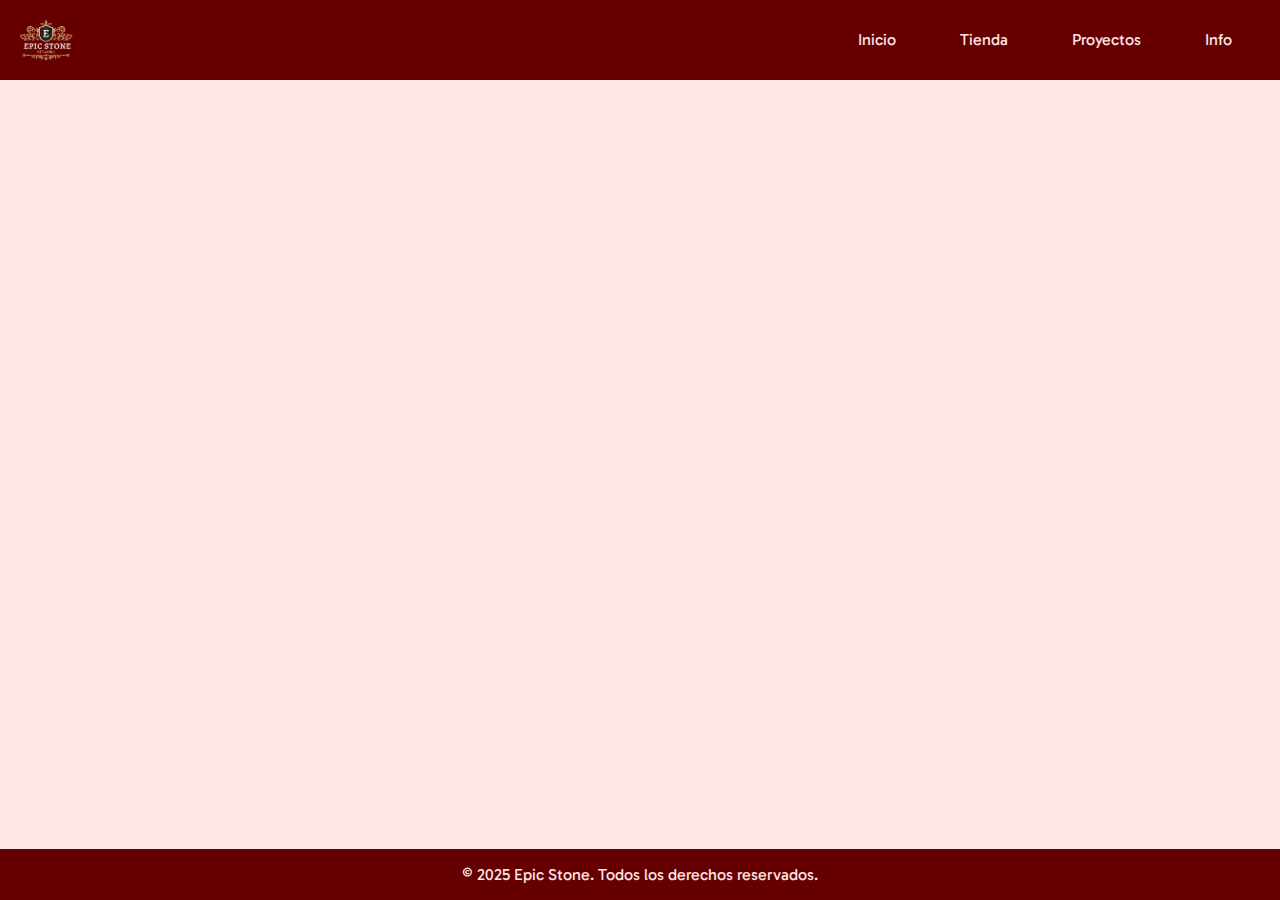
==== info.html @ be71c2c6 "modified:   index.html 	new file:   info.html 	new file:   proyects.html 	modified:   resources/css/" ====
<!DOCTYPE html>
<html lang="en">
<head>
    <meta charset="UTF-8">
    <meta name="viewport" content="width=device-width, initial-scale=1.0">
    <meta name="description" content="Epic Stone Network - Minecraft community projects, shop, server updates, and more.">
    <meta name="keywords" content="Minecraft, Epic Stone, Minecraft Server, EpicStone Projects, Minecraft Shop">
    <meta name="author" content="Epic Stone Network">

    <link rel="stylesheet" href="./resources/css/style.css" type="text/css">
    <link rel="preconnect" href="https://fonts.googleapis.com">
    <link rel="preconnect" href="https://fonts.gstatic.com" crossorigin>
    <link href="https://fonts.googleapis.com/css2?family=Agbalumo&family=Dancing+Script&family=Gabarito&family=Great+Vibes&family=Trirong&display=swap" rel="stylesheet">
    <title>Epic Stone NET</title>
    <link rel="icon" href="resources/img/favicon.ico" type="image/x-icon">
</head>
<body>
    <!-- Navbar section -->
    <section id="navbar">
        <div class="navbar">
            <div class="navbar-content">
                <div class="logo"><img src="resources/img/webLogo.png" alt="logo"></div>
                <ul>
                    <li class="link"><a href="/">Inicio</a></li>
                    <li class="link tooltip"><a href="https://tienda.epicstone.es/" target="_blank">Tienda</a><span class="tooltiptext">Enlace externo</span></li>
                    <li class="link"><a href="proyects.html">Proyectos</a></li>
                    <li class="link"><a href="info.html">Info</a></li>
                </ul>
            </div>
        </div>
    </section>
    <!-- <div>
        <iframe width="1550" height="890" src="https://miro.com/app/live-embed/uXjVN9XRhZA=/?moveToViewport=-1269,-504,3150,1806&embedId=71338494319" frameborder="0" scrolling="no" allow="fullscreen; clipboard-read; clipboard-write" allowfullscreen></iframe>
    </div> -->
    <footer class="site-footer">
        <div class="footer-content">
            <p>&copy; 2025 Epic Stone. Todos los derechos reservados.</p>
        </div>
    </footer>
</body>
</html>
---- resources/css/style.css ----
/* 
    Background Color: --bg-dark: #660000;
    
*/

*,head {
    margin: 0;
    padding: 0;
}
html{
    height: 100%;
}
body {
    height: 100%;
    display: flex;
    flex-direction: column;
    margin: 0;
    padding: 0;
    background-color: var(--bg-light);
}
:root{
    --bg-dark: #660000;
    --bg-light: #ffe6e6;
    --text-dark: #2d0000;
    --text-light: #ffe6e6;
    --hover-color: #ffb3d1;
    --fontDancing: 'Dancing Script';
    --fontGreat: 'Great Vibes';
    --fontGaba: 'Gabarito';
    --fontPoppins: 'Poppins';
    --fontAgba: 'Agbalumo';
    --fontTrig: 'Trirong';
}
.logo {
    display: flex;
    align-items: center;
}
.logo img {
    height: 60px;
}
/* .title {
    font-family: var(--fontGreat);      NO NEED TO ADD TITLE FOR NOW ON NAVBAR (LOGO IMAGE ALREADY ON DISPLAY)
    font-size: 25px;
    color: var(--text-light);
    margin-left: 1em;
}*/
.navbar-content {
    display: flex;
    justify-content: space-between;
    align-items: center;
    padding: 0 1em;
    background-color: var(--bg-dark);
}   
.navbar-content ul{
    margin: 0;
    padding: 0;
    display: flex;
}
.navbar-content li {
    list-style: none;
}
.navbar-content a {
    color: var(--text-light);
    font-family: var(--fontGaba);
    display: block;
    line-height: 3em;
    padding: 1em 2em;
    text-decoration: none;
}
.navbar-content li:first-child {
    margin-right: auto;
}
.link a:hover {
    color: var(--hover-color);
}

/* TOOLTIP */

.tooltip {
    position: relative;
    display: inline-block;
}
.tooltiptext {
    visibility: hidden;
    font-family: var(--fontGaba);
    color: var(--text-dark);
    background-color: var(--bg-light);
    width: 120px;
    text-align: center;
    padding: 3px 5px;
    border: 3px solid;
    border-color: var(--bg-dark);
    border-radius: 10px;

    position: absolute;
    z-index: 1;
    bottom: -17%;
    left: 50%;
    transform: translateX(-50%);

    opacity: 0;
    transition: opacity 0.3s ease;
    pointer-events: none;
}
.tooltip:hover .tooltiptext {
    visibility: visible;
    opacity: 1;
}

.site-footer {
    background-color: var(--bg-dark);
    color: var(--text-light);
    text-align: center;
    padding: 1em 0;
    font-family: var(--fontGaba);
    margin-top: auto;
}

.footer-content p {
    margin: 0;
}
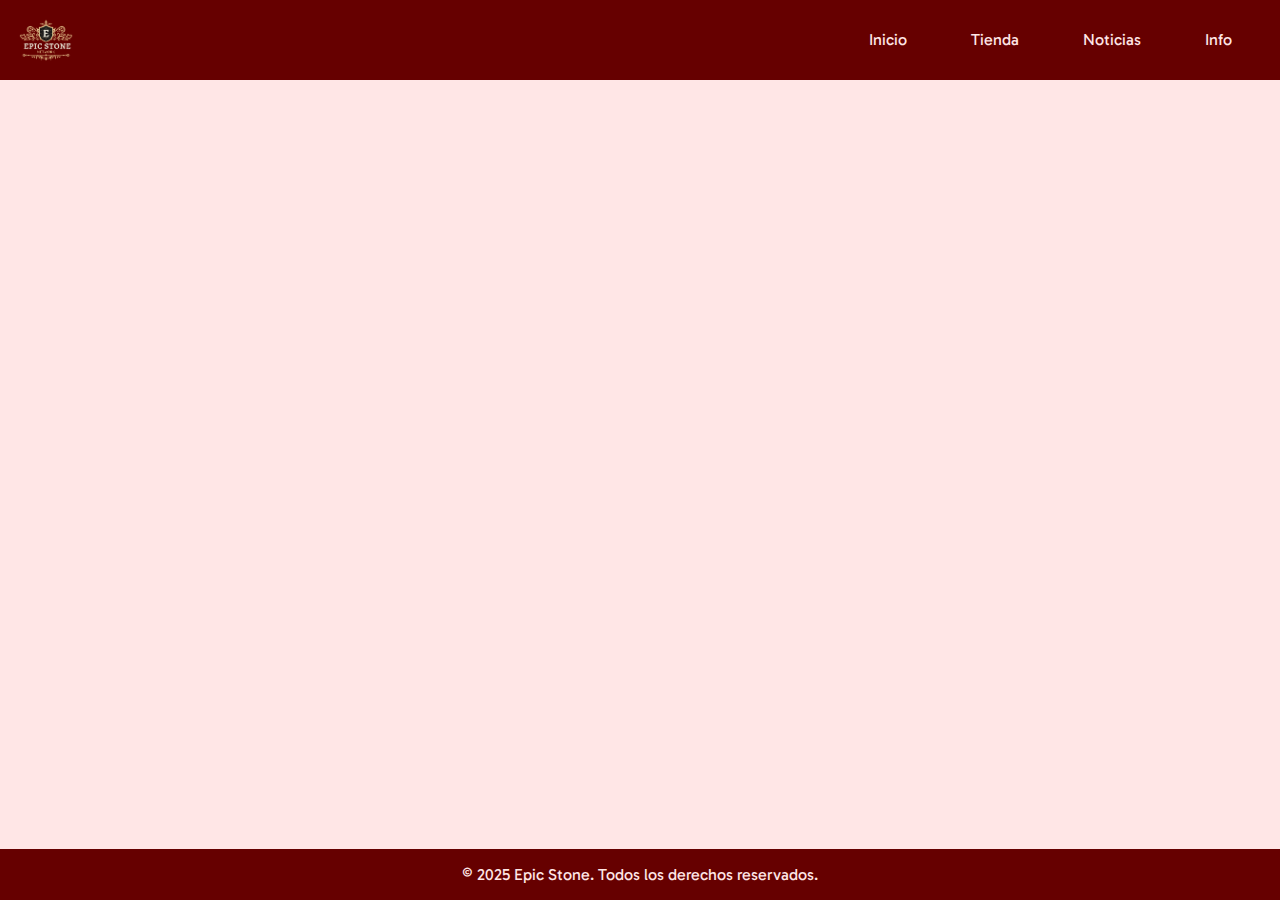
==== commit 2f87c1d6: "just commind damn it" ====
--- a/info.html
+++ b/info.html
@@ -23,7 +23,7 @@
                 <ul>
                     <li class="link"><a href="/">Inicio</a></li>
                     <li class="link tooltip"><a href="https://tienda.epicstone.es/" target="_blank">Tienda</a><span class="tooltiptext">Enlace externo</span></li>
-                    <li class="link"><a href="proyects.html">Proyectos</a></li>
+                    <li class="link"><a href="news.html">Noticias</a></li>
                     <li class="link"><a href="info.html">Info</a></li>
                 </ul>
             </div>
--- a/resources/css/style.css
+++ b/resources/css/style.css
@@ -1,8 +1,3 @@
-/* 
-    Background Color: --bg-dark: #660000;
-    
-*/
-
 *,head {
     margin: 0;
     padding: 0;
